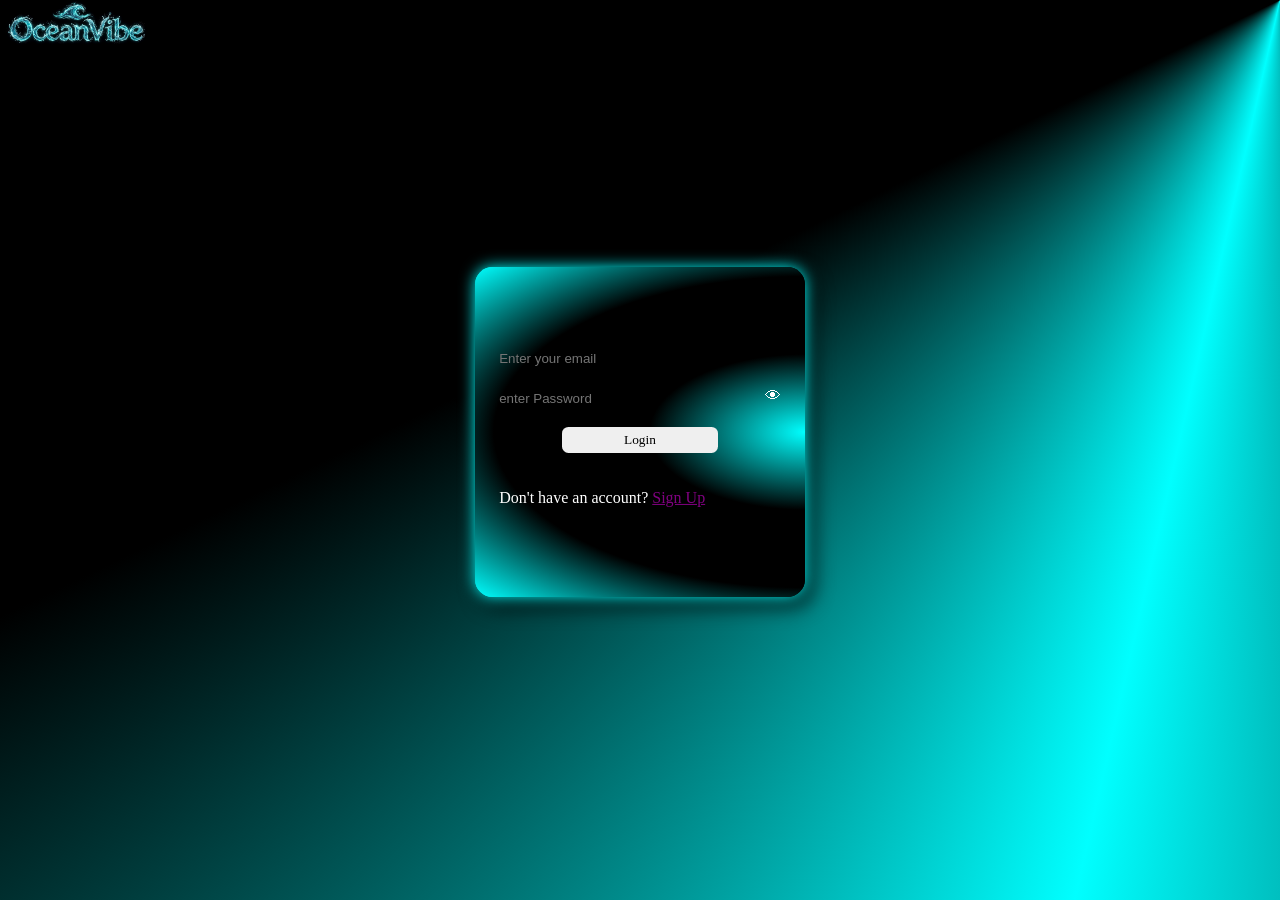
==== index.html @ 627ce590 "add index" ====
<!DOCTYPE html>
<html lang="en">
<head>
    <meta charset="UTF-8">
    <meta name="viewport" content="width=device-width, initial-scale=1.0">
    <title>Document</title>
    <link rel="stylesheet" href="login.css">
</head>
<body>
    
    <div class="hero-container">
        <div class="logo-header">
            <img src="/IMG_E4385 (2).JPG" alt="">
        </div>
        <form class="box box1 logUP" id="box">
            <div class="shift">
                <div class="ocean">
                    <input type="email" name="" id="email" placeholder="Enter your email" required class="hope"><br>
                </div><br>
                <div class="ocean">
                    <input type="password" name="" placeholder="enter Password" required class="hope soon password ">
                </div>
                <span class="eye togglePassword">👁</span>
                <br>
                <div class="login">
                    <button type="submit" class="btn tn">Login</button>
                    <div class="login2">
                        <button type="submit" class="btn bt">Login</button>
                    </div>
                </div><br><br>
                <p>Don't have an account? <span class="link" id="signUp" onclick="showSign()">Sign Up</span></p>
            </div>
        </form>

        <form class="box signUP" id="signBox" style="display: none;">
            <div class="shift2">
                <div class="ocean">
                    <input type="email" name="" id="email2" placeholder="Enter your email" required class="hope"><br>
                </div><br>
                <div class="ocean oc2">
                    <input type="password" name="" placeholder="enter Password" required class="hope soon password " id="pw">
                </div>
                <span class="eye eye1 togglePassword">👁</span>
                <br>
                <div class="ocean oc3">
                    <input type="password" name="" id="conFirmPassword" placeholder="Confirm Password" required class="hope soon new">
                </div>
                <span class="eye eye2" id="confirmToggle">👁</span>
                <br>
                <label for="" id="passkey"></label><br>
                <div class="login">
                    <button type="submit" class="btn tn">Sign Up</button>
                    <div class="login2">
                        <button type="submit" class="btn bt">Sign Up</button>
                    </div>
                </div><br><br>
                <p>Already have an account? <span class="link" id="logUp" onclick="showLogin()">Login</span></p>
            </div>
        </form><br><br>
        <p id="login"></p>
    </div>
    <div class="loader">
            <h2>oceanVIBE</h2>
            <span></span><span></span><span></span>
    </div>
<script src="login.js"></script>
</body>
</html>
---- login.css ----
*,*::before, *::after{
    margin: 0;
    padding: 0;
   
}
body{
    min-height: 100vh;
    background: conic-gradient(from 90deg at 100% 0%,aqua,black,aqua,black,black,black,black,black);
    background-repeat: no-repeat;
    display: grid;
    place-items: center;
}
.logo-header img{
    display: block;
    width: clamp(70px, 12vw, 350px);
    height: auto;
    position: absolute;
    top: 0;
    left: 0;
}
.hero-container{
    
}
.box{
    width: calc(15rem +  7vw);
    margin: auto;
    border: none;
    aspect-ratio: 3/3;
    background:radial-gradient(at 100% 50%, aqua, black,black,aqua);
    box-sizing: border-box;
    padding: 2rem .5rem;
    position: relative;
    border-radius: 1.1rem;
    box-shadow: .4rem .5rem 1.3rem black;
    color: white; 
    backdrop-filter: blur(10px);

}
.box::before{
    position: absolute;
    content: "";
    top: 0;
    bottom: 0;
    left: 0;
    right: 0;
    background:radial-gradient(at 100% 50%, aqua, black,black,aqua);
    z-index: -1;
    border-radius: 1.1rem;
    padding: 1.5rem;
    box-shadow: 0 0 .9rem aqua;
    backdrop-filter: blur(10px);
}
.shift{
    transform: translateY(30%);
    margin: 0 1rem 0 1rem;

}
.shift2{
    margin: 0 1rem 0 1rem;
}
.box input{
    height: calc(1.1rem + .5vh);
    border: none;
    border-bottom: none;
    background-color: transparent;
    color: white;
    position: relative;
    width: 98%;
}
.box input:focus{
    outline: none;
}

.box button{
    padding: .3rem 0;
    font-family: cursive;
    border-radius: .4rem;
    border: none;
    display: flex;
    justify-content: center;
}
.box label{
    color: white;
    font-size: .9rem;
}
.box button{
    width: calc(5rem + 6vw);
    margin: auto;
    cursor: pointer;
    position: relative;
}
.login{
    position: relative;
    
}
.login2{
    position: absolute;
    top: 0;
    bottom: 0;
    left: 50%;
    right: 50%;
    width: 0;
    text-align: center;
    background: conic-gradient(from 90deg at 100% 0%,grey,grey,grey,black,grey,black,black);
    border-radius: .3rem;
    opacity: 0;
    box-shadow: -.2rem -.2rem 2px black;
    transition: all .5s ease;
    height: 2rem;
}
.login2 button{
    background: linear-gradient(90deg,black,aqua,yellow,aqua,blue,blue);
    background-clip: text;
    color: transparent;
    font-size: 1.05rem;
    font-weight: bolder;
    
}
.login2:active{
    scale: 0.95;
}
.login:hover .login2{
    width: 100%;
    right: 0;
    left: 0;
    opacity: 1; 
}


.soon{
    position: relative;
    anchor-name: --eye;
}
.eye{
    position: absolute;
    position-anchor: --eye;
    top: anchor(top);
    right: anchor(right);
    cursor: pointer;
}
.work{
    position: relative;
    anchor-name: --Eye;
}
.Eye{
    position: absolute;
    position-anchor: --Eye;
    top: anchor(top);
    right: anchor(right);
    cursor: pointer;
}
.hope:user-invalid{
    border-bottom: 2px solid red;
}
.hope:user-valid{
    border-bottom: 2px solid green;
}
.ocean{
    position: relative;
}
.ocean input{
    width: 100%;
}
.ocean::after{
    position: absolute;
    content: " ";
    bottom: 0;
    left: 50%;
    width: 0;
    height: .02rem;
    border-bottom: 2px solid aqua;
    transition: all .4s ease;
}
.ocean:focus-within::after{
    width: 100%;
    left: 0;
}
.link{
    color: purple;
    text-decoration: underline;
    cursor: pointer;
}
.oc2{
    anchor-name: --oc2;
}
.eye1{
    position: absolute;
    position-anchor: --oc2;
    top: anchor(top);
    right: anchor(right);
}
.oc3{
    anchor-name: --oc3;
}
.eye2{
    position: absolute;
    position-anchor: --oc3;
    top: anchor(top);
    right: anchor(right);
}
.logUP, .signUP{
    transition: all  .4s ease-in-out;
}
.logUP{
    display: block;
    opacity: 1;
}
.logUP.active{
    display: block;
    opacity: 1;
}
.logUP.hide{
    display: none;
    opacity: 0;
}
.signUP{
    opacity: 0;
    transform: translateY(20%);
    
}
.signUP.active{
    opacity: 1;
    transform: translateY(0%);
}
#login{
    color: white;
}
.loader{
    position: fixed;
    color: white;
    z-index: 9999;
    display: flex;
    display: none;
}
.loader h2{
    font-size: 4rem;
    font-family: cursive;
    background: linear-gradient(90deg,black,aqua);
    background-clip: text;
    color: transparent;
}
.loader span{
    display: inline-block;
    width: 12px;
    height: 12px;
    background:white;
    margin: 3.8rem 5px 0;
    transform: translateY(10%);
    border-radius: 50%;
    animation: bounce 1.4s infinite ease-in-out both;
}
.loader span:nth-child(1){
    animation-delay: -.32s;
}
.loader span:nth-child(2){
    animation-delay: -.16s;
}
@keyframes bounce{
    0%,80%,100%{
        transform: scale(0);
    }
    40%{
        transform: scale(1);
    }
}
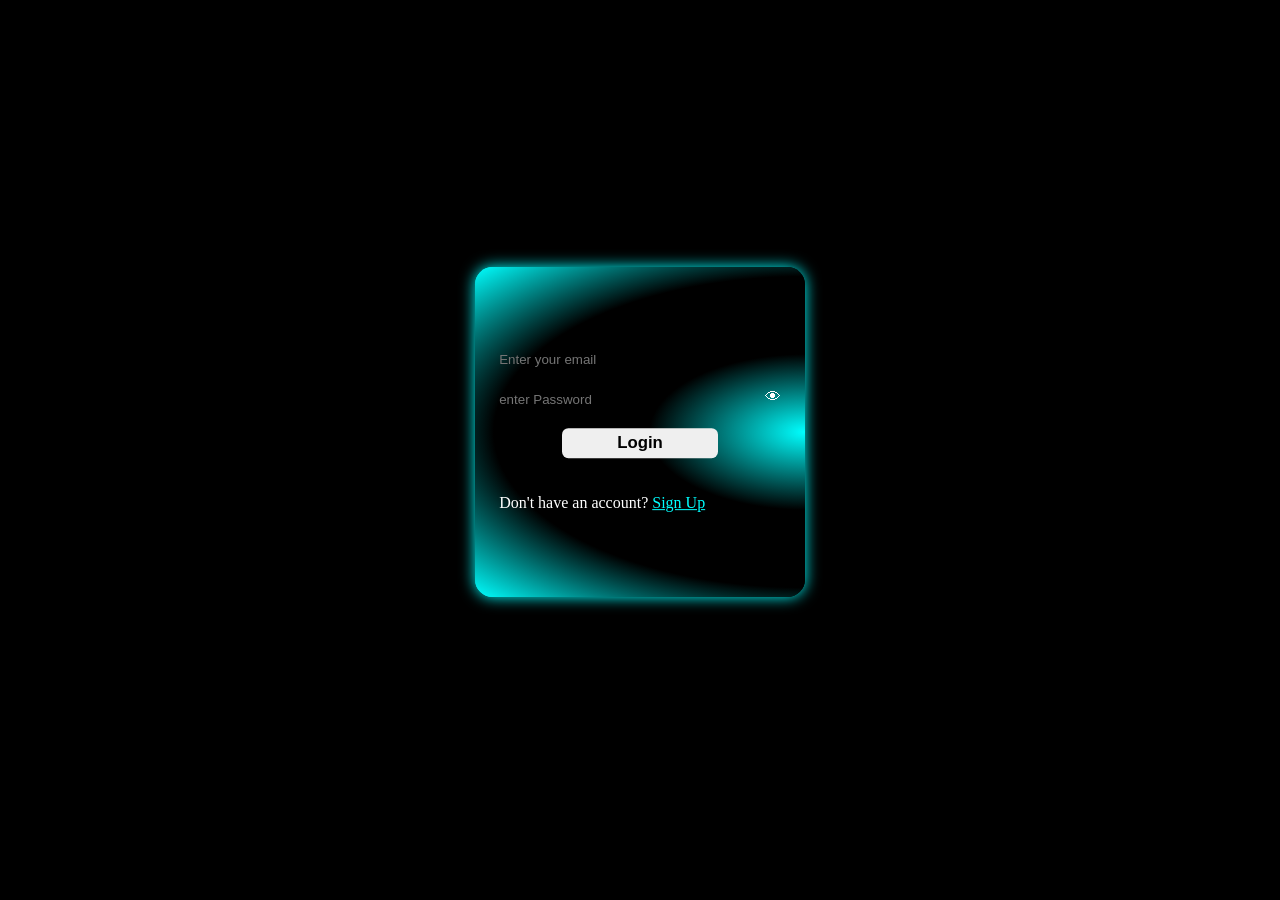
==== commit d7442235: "remove leading slash from image paths" ====
--- a/index.html
+++ b/index.html
@@ -10,7 +10,7 @@
     
     <div class="hero-container">
         <div class="logo-header">
-            <img src="/IMG_E4385 (2).JPG" alt="">
+            <img src="IMG_E4385 (2).jpg" alt="">
         </div>
         <form class="box box1 logUP" id="box">
             <div class="shift">
--- a/login.css
+++ b/login.css
@@ -5,7 +5,7 @@
 }
 body{
     min-height: 100vh;
-    background: conic-gradient(from 90deg at 100% 0%,aqua,black,aqua,black,black,black,black,black);
+    background:black;
     background-repeat: no-repeat;
     display: grid;
     place-items: center;
@@ -18,9 +18,7 @@
     top: 0;
     left: 0;
 }
-.hero-container{
-    
-}
+
 .box{
     width: calc(15rem +  7vw);
     margin: auto;
@@ -73,11 +71,13 @@
 
 .box button{
     padding: .3rem 0;
-    font-family: cursive;
+    font-family: 'Franklin Gothic Medium', 'Arial Narrow', Arial, sans-serif;
     border-radius: .4rem;
     border: none;
     display: flex;
     justify-content: center;
+    font-weight: bolder;
+    font-size: 1.05rem;
 }
 .box label{
     color: white;
@@ -109,7 +109,7 @@
     height: 2rem;
 }
 .login2 button{
-    background: linear-gradient(90deg,black,aqua,yellow,aqua,blue,blue);
+    background: linear-gradient(90deg,black,aqua,yellow,aqua,aqua,aqua);
     background-clip: text;
     color: transparent;
     font-size: 1.05rem;
@@ -176,7 +176,7 @@
     left: 0;
 }
 .link{
-    color: purple;
+    color: aqua;
     text-decoration: underline;
     cursor: pointer;
 }
@@ -230,12 +230,13 @@
     color: white;
     z-index: 9999;
     display: flex;
-    display: none;
+   display: none;
+
 }
 .loader h2{
-    font-size: 4rem;
+    font-size: 2.3rem;
     font-family: cursive;
-    background: linear-gradient(90deg,black,aqua);
+    background: linear-gradient(0deg,black,aqua);
     background-clip: text;
     color: transparent;
 }
@@ -244,8 +245,8 @@
     width: 12px;
     height: 12px;
     background:white;
-    margin: 3.8rem 5px 0;
-    transform: translateY(10%);
+    margin: 1.9rem 5px 0;
+    transform: translateY(-100rem);
     border-radius: 50%;
     animation: bounce 1.4s infinite ease-in-out both;
 }
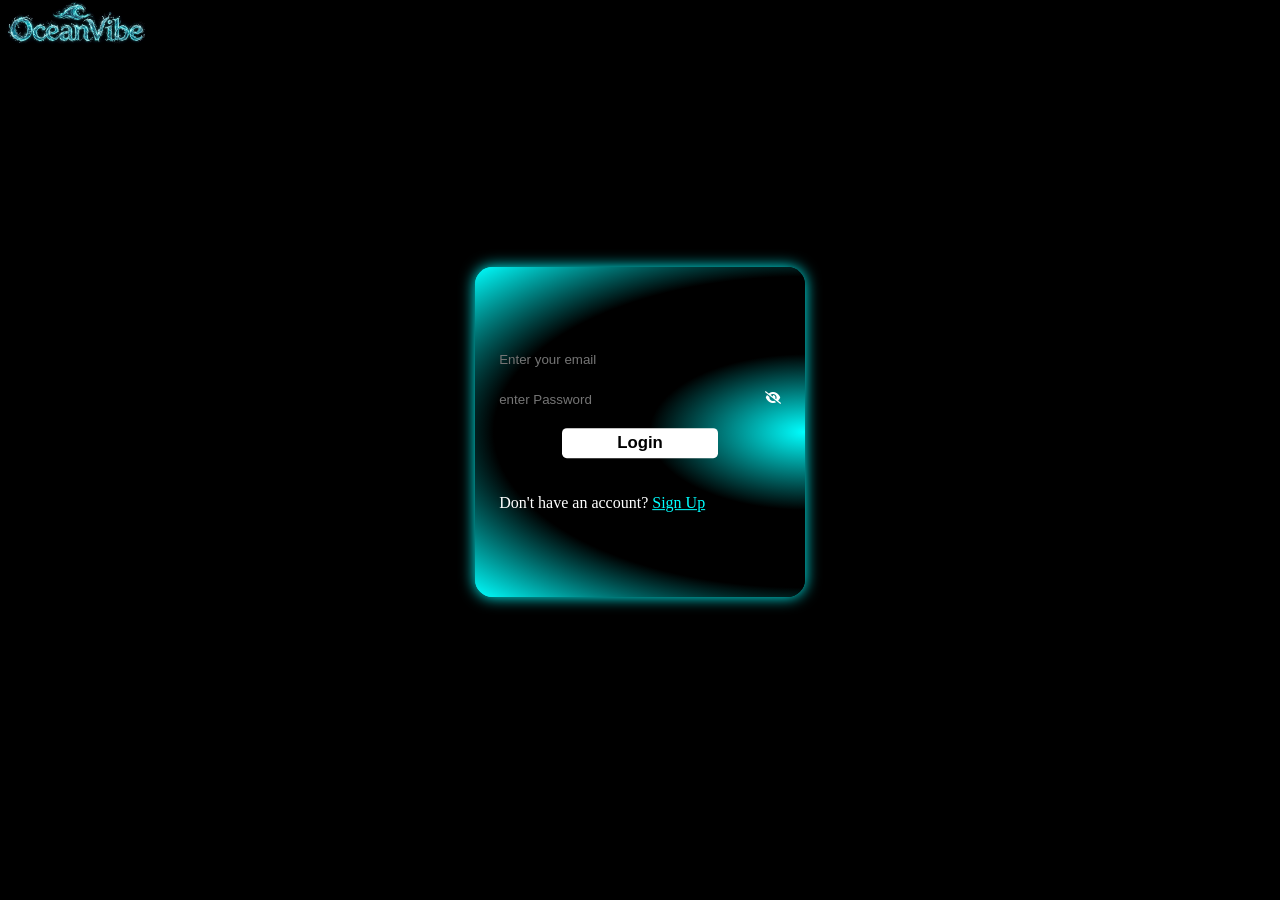
==== commit 84d8431a: "feat: update home, login and shop pages with new development" ====
--- a/index.html
+++ b/index.html
@@ -5,12 +5,13 @@
     <meta name="viewport" content="width=device-width, initial-scale=1.0">
     <title>Document</title>
     <link rel="stylesheet" href="login.css">
+    <link rel="stylesheet" href="https://cdnjs.cloudflare.com/ajax/libs/font-awesome/6.5.2/css/all.min.css">
 </head>
 <body>
     
     <div class="hero-container">
         <div class="logo-header">
-            <img src="IMG_E4385 (2).jpg" alt="">
+            <img src="images/logo.jpg" alt="">
         </div>
         <form class="box box1 logUP" id="box">
             <div class="shift">
@@ -20,7 +21,7 @@
                 <div class="ocean">
                     <input type="password" name="" placeholder="enter Password" required class="hope soon password ">
                 </div>
-                <span class="eye togglePassword">👁</span>
+                <span class="eye togglePassword fa-solid fa-eye-slash" style="font-size: calc(.4rem + .5vw); transform: translateY(-.4rem);"></span>
                 <br>
                 <div class="login">
                     <button type="submit" class="btn tn">Login</button>
@@ -40,12 +41,12 @@
                 <div class="ocean oc2">
                     <input type="password" name="" placeholder="enter Password" required class="hope soon password " id="pw">
                 </div>
-                <span class="eye eye1 togglePassword">👁</span>
+                <span class=" fa-solid fa-eye-slash eye eye1 togglePassword" style="font-size: calc(.4rem + .5vw); transform: translateY(.5rem);"></span>
                 <br>
                 <div class="ocean oc3">
                     <input type="password" name="" id="conFirmPassword" placeholder="Confirm Password" required class="hope soon new">
                 </div>
-                <span class="eye eye2" id="confirmToggle">👁</span>
+                <span class="fa-solid fa-eye-slash  eye eye2" id="confirmToggle" style="font-size: calc(.4rem + .5vw);"></span>
                 <br>
                 <label for="" id="passkey"></label><br>
                 <div class="login">
--- a/login.css
+++ b/login.css
@@ -72,11 +72,13 @@
 .box button{
     padding: .3rem 0;
     font-family: 'Franklin Gothic Medium', 'Arial Narrow', Arial, sans-serif;
-    border-radius: .4rem;
+    border-radius: .3rem;
     border: none;
     display: flex;
     justify-content: center;
     font-weight: bolder;
+    background-color: white;
+    color: black;
     font-size: 1.05rem;
 }
 .box label{
@@ -134,8 +136,9 @@
 .eye{
     position: absolute;
     position-anchor: --eye;
-    top: anchor(top);
-    right: anchor(right);
+    bottom: anchor(bottom);
+    right: anchor(right);
+    transform: translateY(-.4rem);
     cursor: pointer;
 }
 .work{
@@ -145,7 +148,7 @@
 .Eye{
     position: absolute;
     position-anchor: --Eye;
-    top: anchor(top);
+    bottom: anchor(bottom);
     right: anchor(right);
     cursor: pointer;
 }
@@ -195,7 +198,7 @@
 .eye2{
     position: absolute;
     position-anchor: --oc3;
-    top: anchor(top);
+    bottom: anchor(bottom);
     right: anchor(right);
 }
 .logUP, .signUP{
@@ -230,12 +233,13 @@
     color: white;
     z-index: 9999;
     display: flex;
+    
    display: none;
 
 }
 .loader h2{
     font-size: 2.3rem;
-    font-family: cursive;
+    font-family: monospace;
     background: linear-gradient(0deg,black,aqua);
     background-clip: text;
     color: transparent;
@@ -244,9 +248,8 @@
     display: inline-block;
     width: 12px;
     height: 12px;
-    background:white;
-    margin: 1.9rem 5px 0;
-    transform: translateY(-100rem);
+    background:aqua;
+    margin: 1.5rem 5px 0;
     border-radius: 50%;
     animation: bounce 1.4s infinite ease-in-out both;
 }
